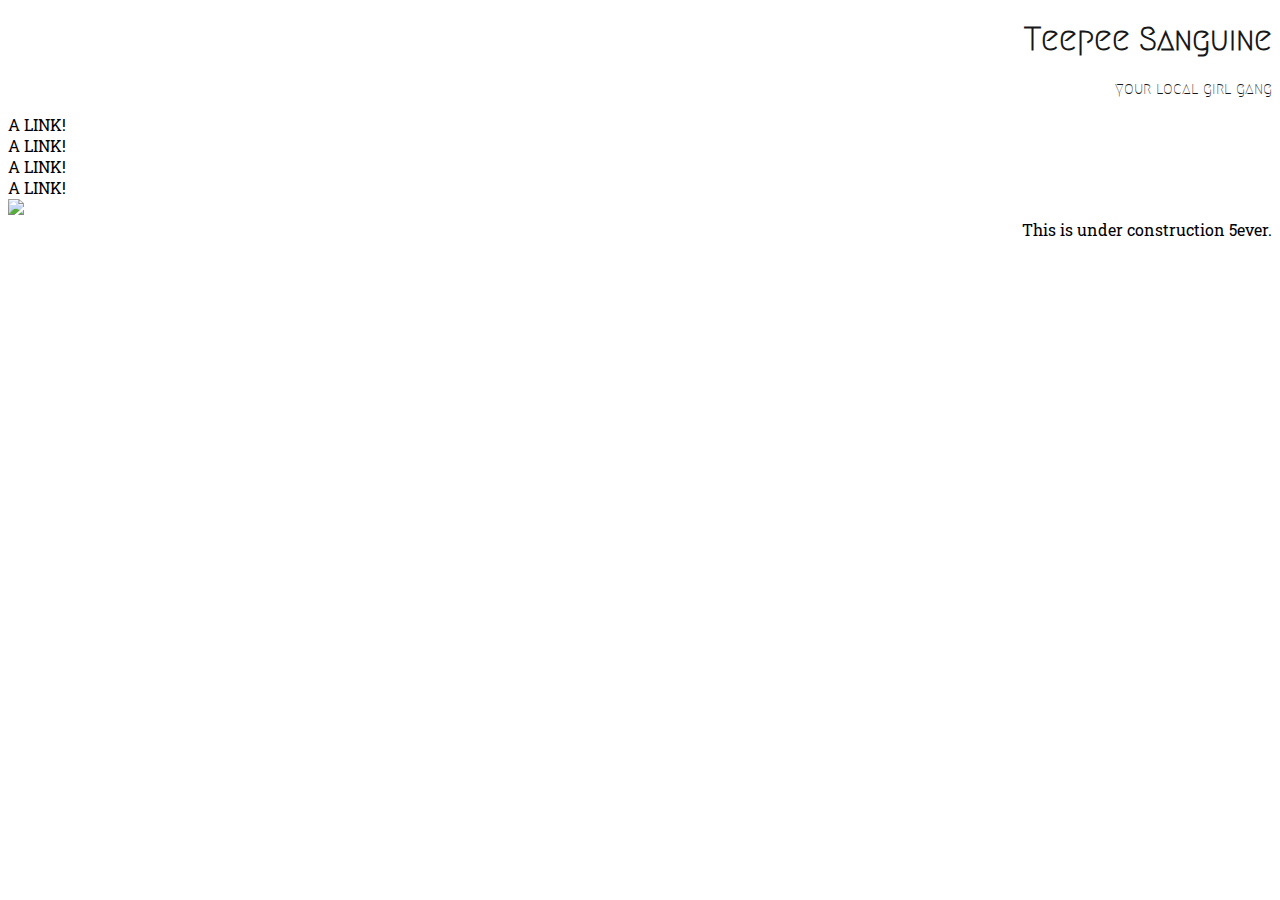
==== index.html @ 4b956a70 "adding link bar" ====
<!DOCTYPE html>
<html >
  <head>
    <meta charset="UTF-8">
    <title>Teepee Sanguine | your local girl gang</title>

    <link rel="stylesheet" href="css/style.css">


  <!-- Latest compiled and minified CSS -->
  <link rel="stylesheet" href="https://maxcdn.bootstrapcdn.com/bootstrap/3.3.6/css/bootstrap.min.css" integrity="sha384-1q8mTJOASx8j1Au+a5WDVnPi2lkFfwwEAa8hDDdjZlpLegxhjVME1fgjWPGmkzs7" crossorigin="anonymous">

  <!-- Optional theme -->
  <link rel="stylesheet" href="https://maxcdn.bootstrapcdn.com/bootstrap/3.3.6/css/bootstrap-theme.min.css" integrity="sha384-fLW2N01lMqjakBkx3l/M9EahuwpSfeNvV63J5ezn3uZzapT0u7EYsXMjQV+0En5r" crossorigin="anonymous">

  <!-- Latest compiled and minified JavaScript -->
  <script src="https://maxcdn.bootstrapcdn.com/bootstrap/3.3.6/js/bootstrap.min.js" integrity="sha384-0mSbJDEHialfmuBBQP6A4Qrprq5OVfW37PRR3j5ELqxss1yVqOtnepnHVP9aJ7xS" crossorigin="anonymous"></script>

  <!-- Fonts here -->
  <link href="https://fonts.googleapis.com/css?family=Megrim|Roboto+Slab" rel="stylesheet">

  <style>
  /* unvisited link */
a:link {
    color: white;
}

/* visited link */
a:visited {
    color: white;
}

/* mouse over link */
a:hover {
    color: hotpink;
}

/* selected link */
a:active {
    color: hotpink;
}
  </style>
</head>

<!-- Content Starts Here -->

<body>

  <div class="container">
    <div class="page-header" id="name">
      <h1>Teepee Sanguine</h1>
    <p>your local girl gang</p></div>
    <div class="col-sm-2"></div>
    <div class="col-sm-2" id="linkbar">A LINK!</div>
    <div class="col-sm-2" id="linkbar">A LINK!</div>
    <div class="col-sm-2" id="linkbar">A LINK!</div>
    <div class="col-sm-2" id="linkbar">A LINK!</div>
    <div class="col-sm-2"></div>
    <div class="col-sm-6" id="pictureholder"><img src="https://github.com/teepeesanguine/teepeesanguine.github.io/blob/master/boring.gif?raw=true"></div><div class="col-sm-6" id="textholder">This is under construction 5ever.</div>
    <!-- <div class="container">
      <div class="col-md-3"></div>
      <a href="/Math"><div class="col-xs-3" id="math8"><BR>Math 8<sup>th</sup><p>
        <img src="http://pi-pizza.com/apple-touch-icon-precomposed.png" width=50%></p></div></a>
      <a href="/Tech"><div class="col-xs-3" id="tech9"><BR>Tech 9<sup>th</sup><BR> <p><img src="https://upload.wikimedia.org/wikipedia/commons/thumb/9/93/Computer_lab_icon.svg/1024px-Computer_lab_icon.svg.png" width=40% style="margin-top:10px"></p></div></a><div class="col-xs-3"></div>

        <div class="container">
          <div class="col-xs-6" id="resume"><BR><B><a href="FILLTHISINLATER.COM">RESUMÉ</a></BR></div>
            <div class="col-xs-6" id="tenure"><BR><a href="FILLTHISINLATER.COM">TENURE</a></BR></div>
          <div class="container">
            <div class="col-xs-12" id="contact"><a href="FILLTHISINLATER.COM">CONTACT</a></B></div>

            <div class="container">
              <div class="col-xs-12" id="cat"><img src="https://www.friskies.com/Content/images/catconcoctions/home-cat.png" width=40%> -->



  </body>





  </body>
</html>
---- css/style.css ----
body {
  font-family: Roboto Slab;
  background-position: center;
  background-size: cover;
  background-repeat: no-repeat;
}

.page-header {
  font-family: Megrim;
  text-align: right;
  opacity: .9;
}

#textholder {
font-family: Roboto Slab;
color: black;
text-align: right;
}
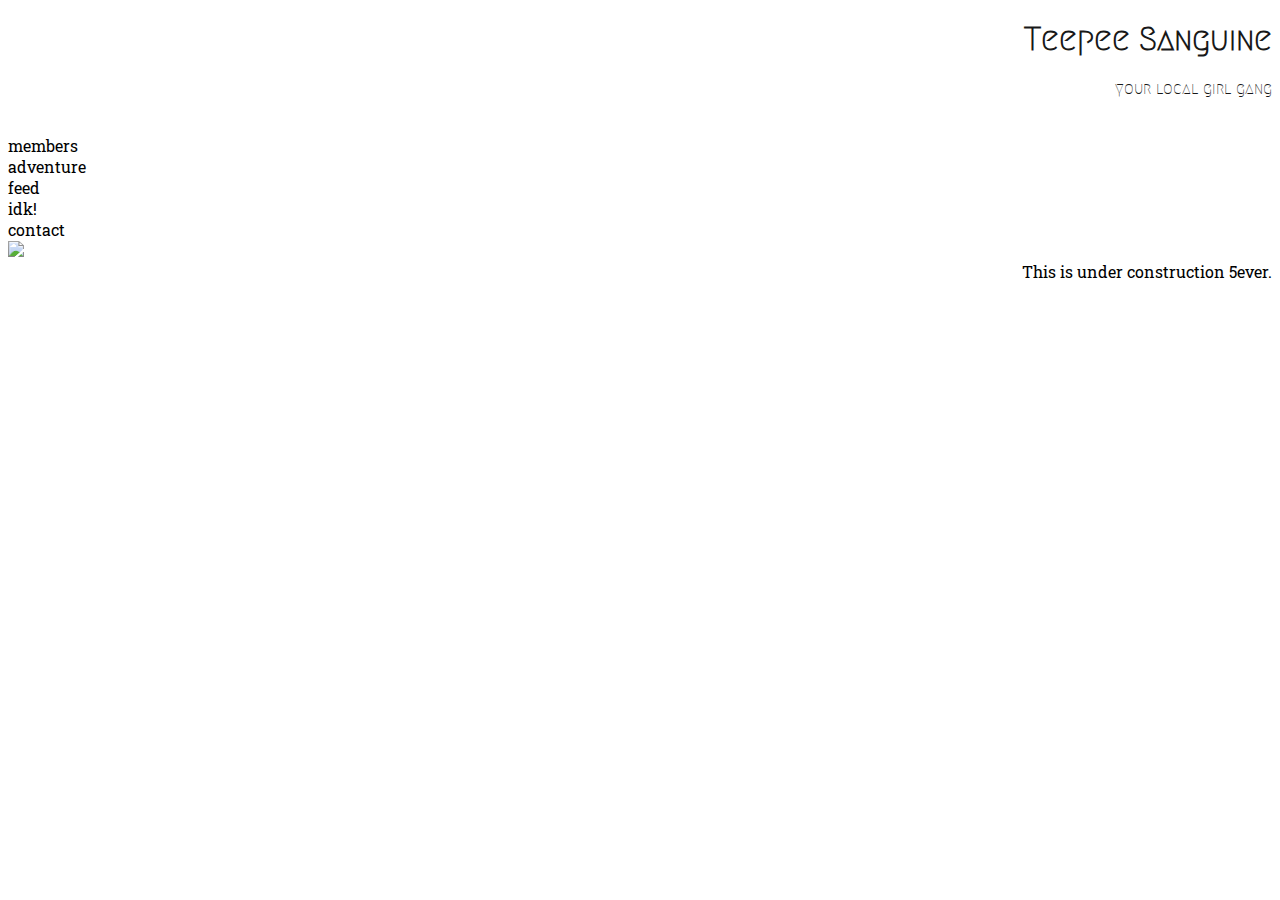
==== commit ac4a9943: "linking weird pages" ====
--- a/index.html
+++ b/index.html
@@ -50,12 +50,12 @@
     <div class="page-header" id="name">
       <h1>Teepee Sanguine</h1>
     <p>your local girl gang</p></div>
-    <div class="col-sm-2"></div>
-    <div class="col-sm-2" id="linkbar">A LINK!</div>
-    <div class="col-sm-2" id="linkbar">A LINK!</div>
-    <div class="col-sm-2" id="linkbar">A LINK!</div>
-    <div class="col-sm-2" id="linkbar">A LINK!</div>
-    <div class="col-sm-2"></div>
+    <div class="col-sm-2" id="linkbar"><a href=idkanimals.html>idk animals?</a></div>
+    <div class="col-sm-2" id="linkbar">members</div>
+    <div class="col-sm-2" id="linkbar">adventure</div>
+    <div class="col-sm-2" id="linkbar">feed</div>
+    <div class="col-sm-2" id="linkbar">idk!</div>
+    <div class="col-sm-2" id="linkbar">contact</div>
     <div class="col-sm-6" id="pictureholder"><img src="https://github.com/teepeesanguine/teepeesanguine.github.io/blob/master/boring.gif?raw=true"></div><div class="col-sm-6" id="textholder">This is under construction 5ever.</div>
     <!-- <div class="container">
       <div class="col-md-3"></div>
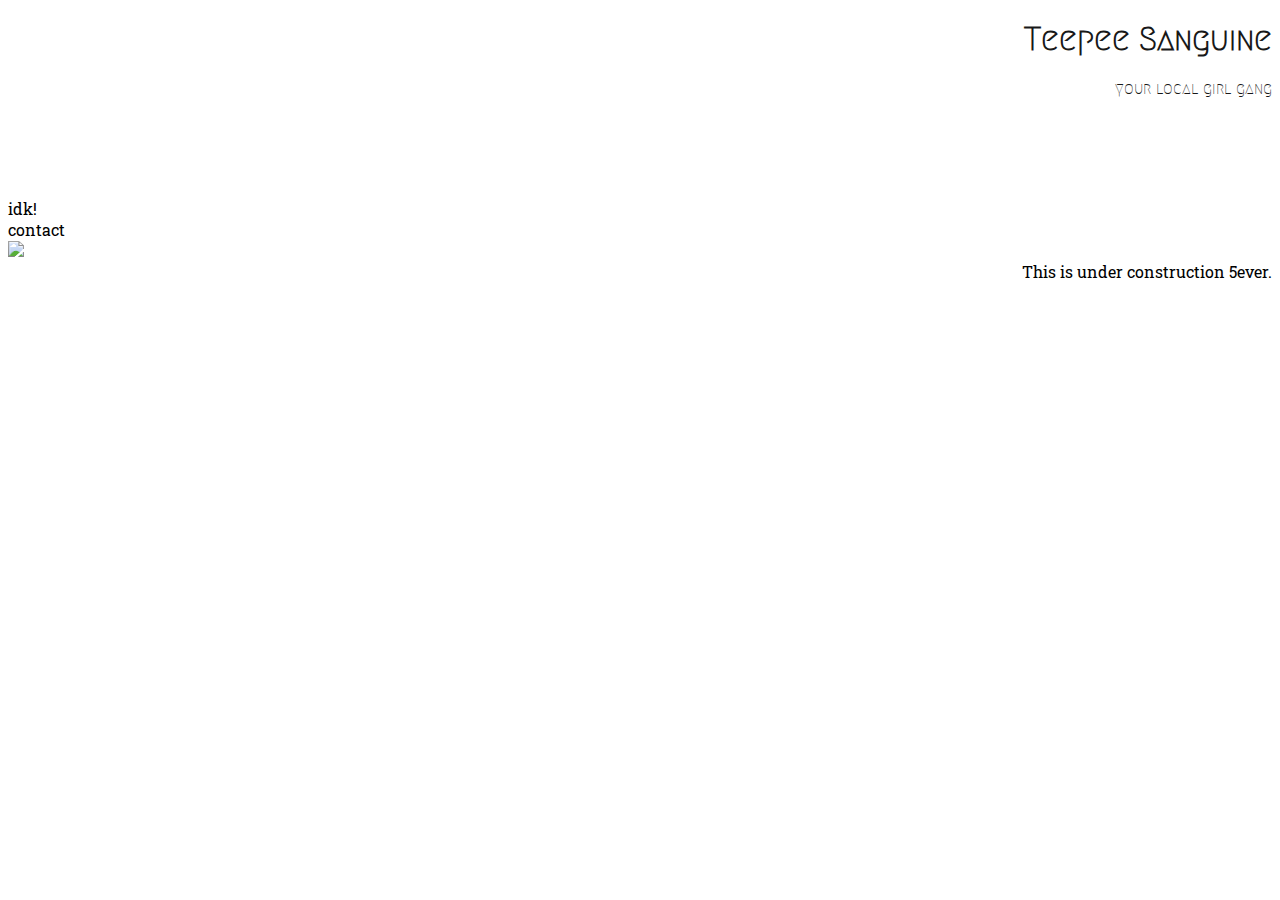
==== commit 4c774ec8: "trying to get the adventure page running" ====
--- a/index.html
+++ b/index.html
@@ -51,26 +51,13 @@
       <h1>Teepee Sanguine</h1>
     <p>your local girl gang</p></div>
     <div class="col-sm-2" id="linkbar"><a href=idkanimals.html>idk animals?</a></div>
-    <div class="col-sm-2" id="linkbar">members</div>
-    <div class="col-sm-2" id="linkbar">adventure</div>
-    <div class="col-sm-2" id="linkbar">feed</div>
+    <div class="col-sm-2" id="linkbar"><a href=members.html>members</a></div>
+    <div class="col-sm-2" id="linkbar"><a href=adventure.html>adventure</a></div>
+    <div class="col-sm-2" id="linkbar"><a href=feed.html>feed</a></div>
     <div class="col-sm-2" id="linkbar">idk!</div>
     <div class="col-sm-2" id="linkbar">contact</div>
     <div class="col-sm-6" id="pictureholder"><img src="https://github.com/teepeesanguine/teepeesanguine.github.io/blob/master/boring.gif?raw=true"></div><div class="col-sm-6" id="textholder">This is under construction 5ever.</div>
-    <!-- <div class="container">
-      <div class="col-md-3"></div>
-      <a href="/Math"><div class="col-xs-3" id="math8"><BR>Math 8<sup>th</sup><p>
-        <img src="http://pi-pizza.com/apple-touch-icon-precomposed.png" width=50%></p></div></a>
-      <a href="/Tech"><div class="col-xs-3" id="tech9"><BR>Tech 9<sup>th</sup><BR> <p><img src="https://upload.wikimedia.org/wikipedia/commons/thumb/9/93/Computer_lab_icon.svg/1024px-Computer_lab_icon.svg.png" width=40% style="margin-top:10px"></p></div></a><div class="col-xs-3"></div>
 
-        <div class="container">
-          <div class="col-xs-6" id="resume"><BR><B><a href="FILLTHISINLATER.COM">RESUMÉ</a></BR></div>
-            <div class="col-xs-6" id="tenure"><BR><a href="FILLTHISINLATER.COM">TENURE</a></BR></div>
-          <div class="container">
-            <div class="col-xs-12" id="contact"><a href="FILLTHISINLATER.COM">CONTACT</a></B></div>
-
-            <div class="container">
-              <div class="col-xs-12" id="cat"><img src="https://www.friskies.com/Content/images/catconcoctions/home-cat.png" width=40%> -->
 
 
 
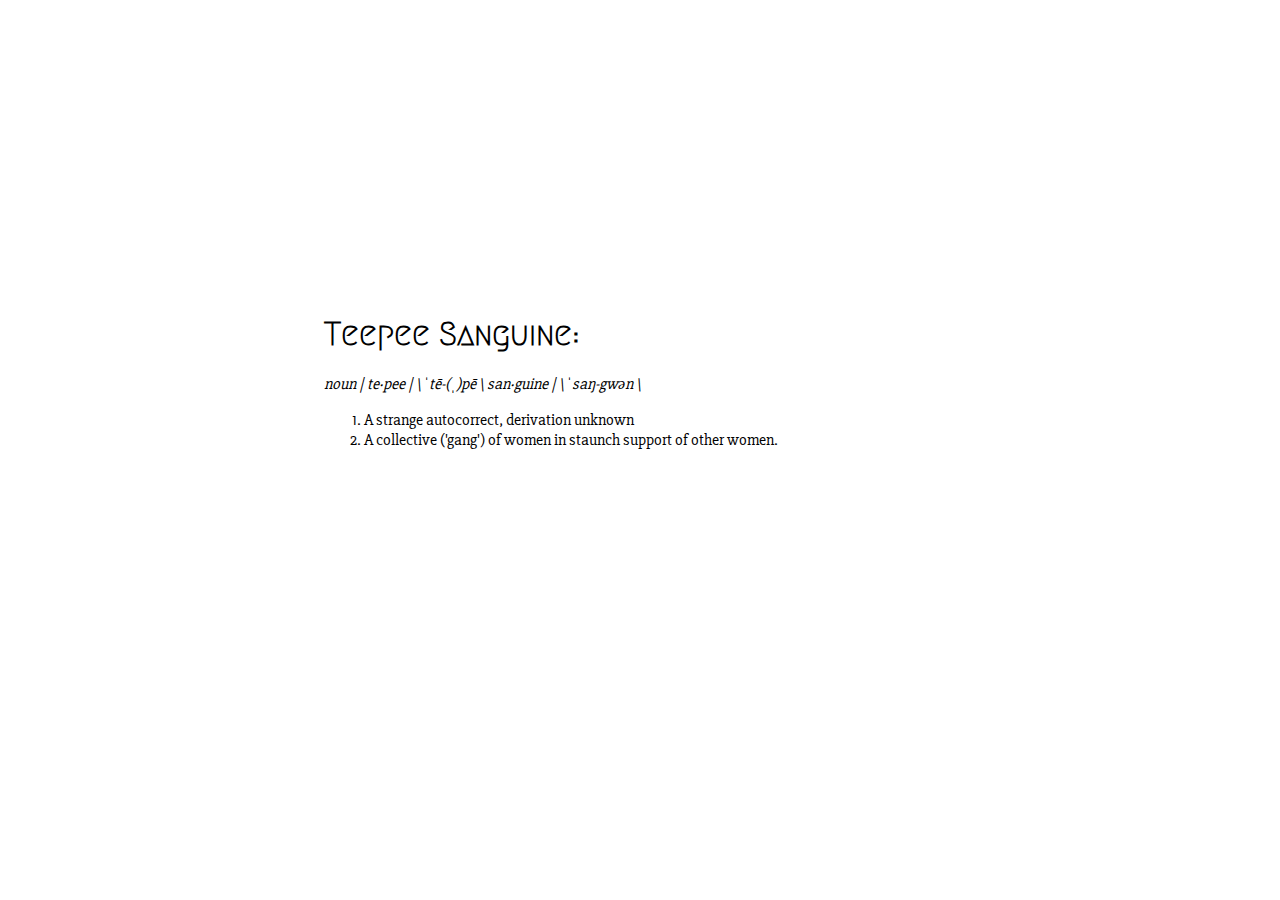
==== commit 0f4ee12d: "bleep bloop" ====
--- a/index.html
+++ b/index.html
@@ -3,69 +3,21 @@
   <head>
     <meta charset="UTF-8">
     <title>Teepee Sanguine | your local girl gang</title>
+<link href="https://fonts.googleapis.com/css?family=Megrim" rel="stylesheet">
+<link href="https://fonts.googleapis.com/css?family=Slabo+27px" rel="stylesheet">
 
-    <link rel="stylesheet" href="css/style.css">
+<link rel="stylesheet" type="text/css" href="teepee.css">
 
+  </head>
 
-  <!-- Latest compiled and minified CSS -->
-  <link rel="stylesheet" href="https://maxcdn.bootstrapcdn.com/bootstrap/3.3.6/css/bootstrap.min.css" integrity="sha384-1q8mTJOASx8j1Au+a5WDVnPi2lkFfwwEAa8hDDdjZlpLegxhjVME1fgjWPGmkzs7" crossorigin="anonymous">
-
-  <!-- Optional theme -->
-  <link rel="stylesheet" href="https://maxcdn.bootstrapcdn.com/bootstrap/3.3.6/css/bootstrap-theme.min.css" integrity="sha384-fLW2N01lMqjakBkx3l/M9EahuwpSfeNvV63J5ezn3uZzapT0u7EYsXMjQV+0En5r" crossorigin="anonymous">
-
-  <!-- Latest compiled and minified JavaScript -->
-  <script src="https://maxcdn.bootstrapcdn.com/bootstrap/3.3.6/js/bootstrap.min.js" integrity="sha384-0mSbJDEHialfmuBBQP6A4Qrprq5OVfW37PRR3j5ELqxss1yVqOtnepnHVP9aJ7xS" crossorigin="anonymous"></script>
-
-  <!-- Fonts here -->
-  <link href="https://fonts.googleapis.com/css?family=Megrim|Roboto+Slab" rel="stylesheet">
-
-  <style>
-  /* unvisited link */
-a:link {
-    color: white;
-}
-
-/* visited link */
-a:visited {
-    color: white;
-}
-
-/* mouse over link */
-a:hover {
-    color: hotpink;
-}
-
-/* selected link */
-a:active {
-    color: hotpink;
-}
-  </style>
-</head>
-
-<!-- Content Starts Here -->
-
-<body>
-
-  <div class="container">
-    <div class="page-header" id="name">
-      <h1>Teepee Sanguine</h1>
-    <p>your local girl gang</p></div>
-    <div class="col-sm-2" id="linkbar"><a href=idkanimals.html>idk animals?</a></div>
-    <div class="col-sm-2" id="linkbar"><a href=members.html>members</a></div>
-    <div class="col-sm-2" id="linkbar"><a href=adventure.html>adventure</a></div>
-    <div class="col-sm-2" id="linkbar"><a href=feed.html>feed</a></div>
-    <div class="col-sm-2" id="linkbar">idk!</div>
-    <div class="col-sm-2" id="linkbar">contact</div>
-    <div class="col-sm-6" id="pictureholder"><img src="https://github.com/teepeesanguine/teepeesanguine.github.io/blob/master/boring.gif?raw=true"></div><div class="col-sm-6" id="textholder">This is under construction 5ever.</div>
-
-
-
-
-  </body>
-
-
-
-
+  <body>
+    <div>
+      <h1>Teepee Sanguine:</h1>
+      <p id="type">noun | te·pee | \ ˈtē-(ˌ)pē  \ san·guine | \ ˈsaŋ-gwən  \ </p>
+      <ol>
+        <li>A strange autocorrect, derivation unknown</li>
+        <li>A collective ('gang') of women in staunch support of other women.</li>
+    </div>
 
   </body>
 </html>
--- a/teepee.css
+++ b/teepee.css
@@ -0,0 +1,16 @@
+h1{
+  font-family: 'Megrim',cursive;
+}
+
+body {
+  font-family: 'Slabo 27px', serif;
+}
+
+#type{
+  font-style: italic;
+}
+
+div {
+  margin-left: 25%;
+  margin-top: 25%
+}
